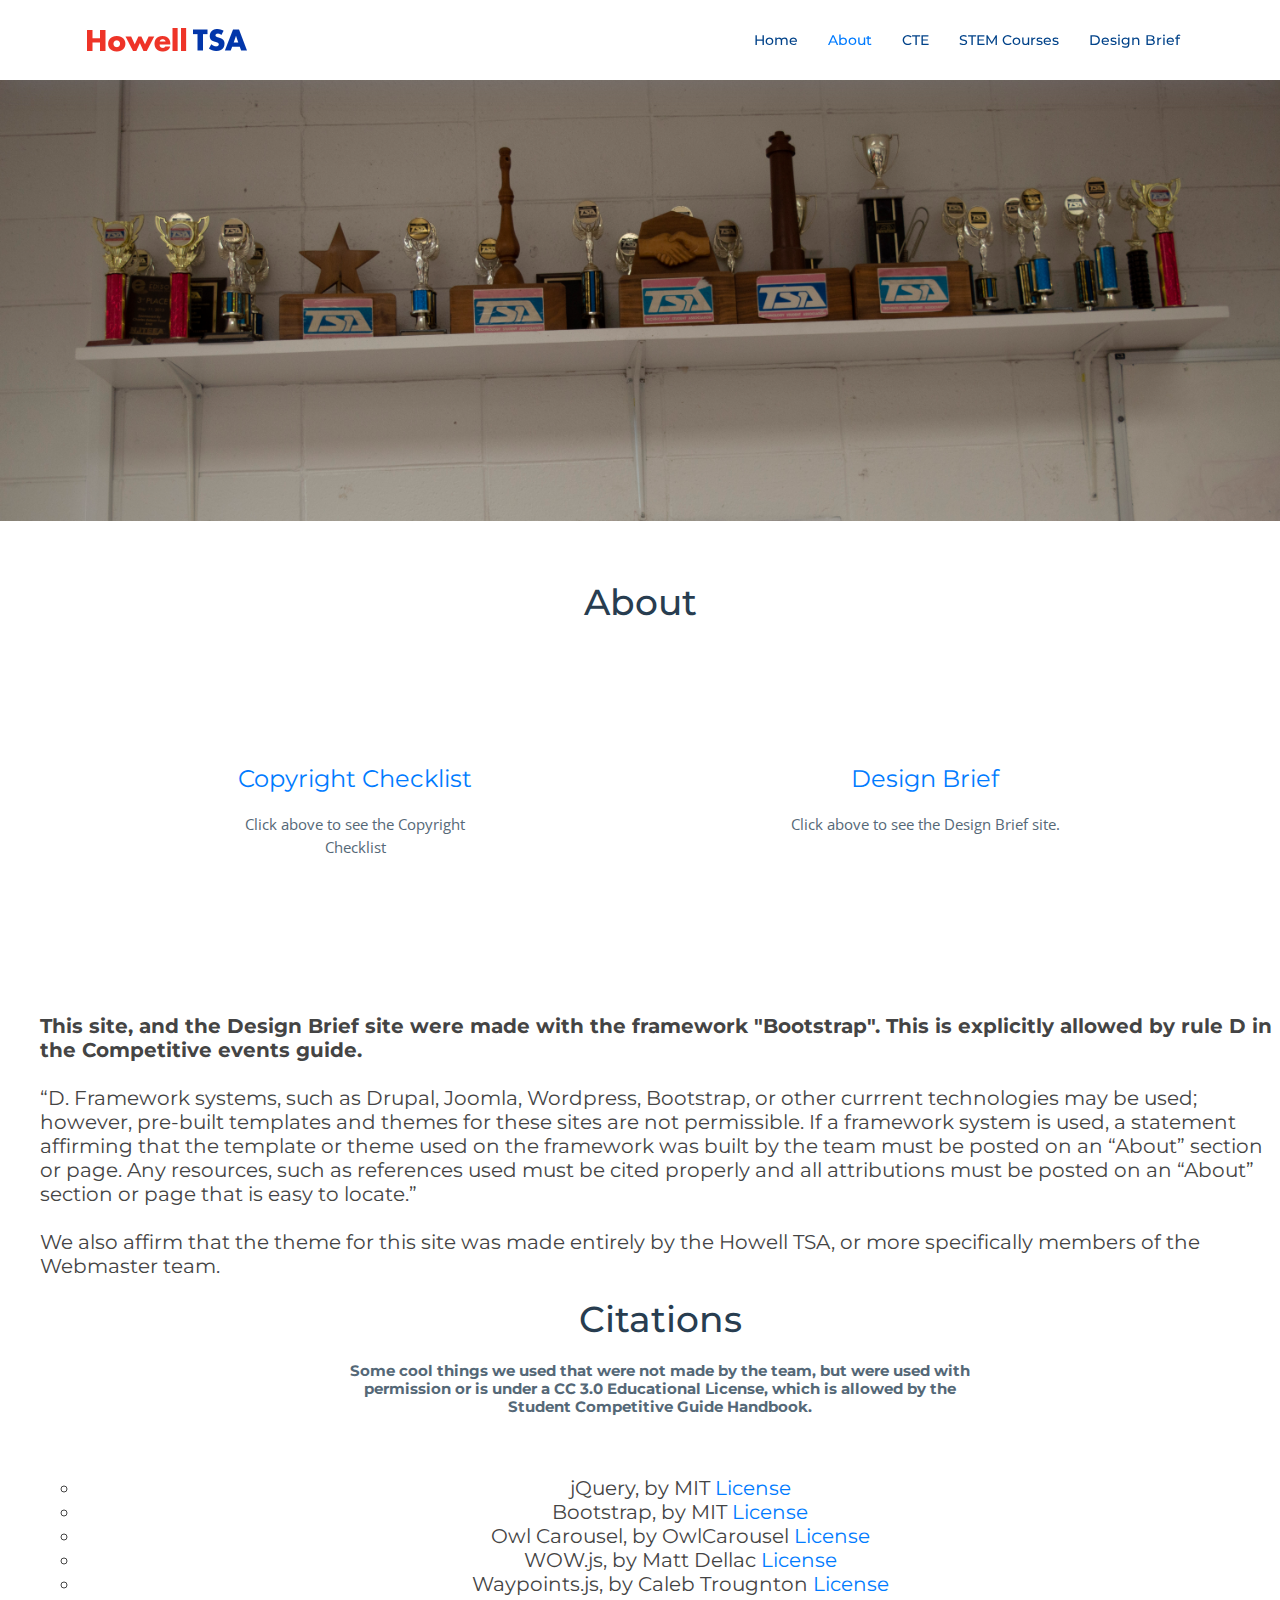
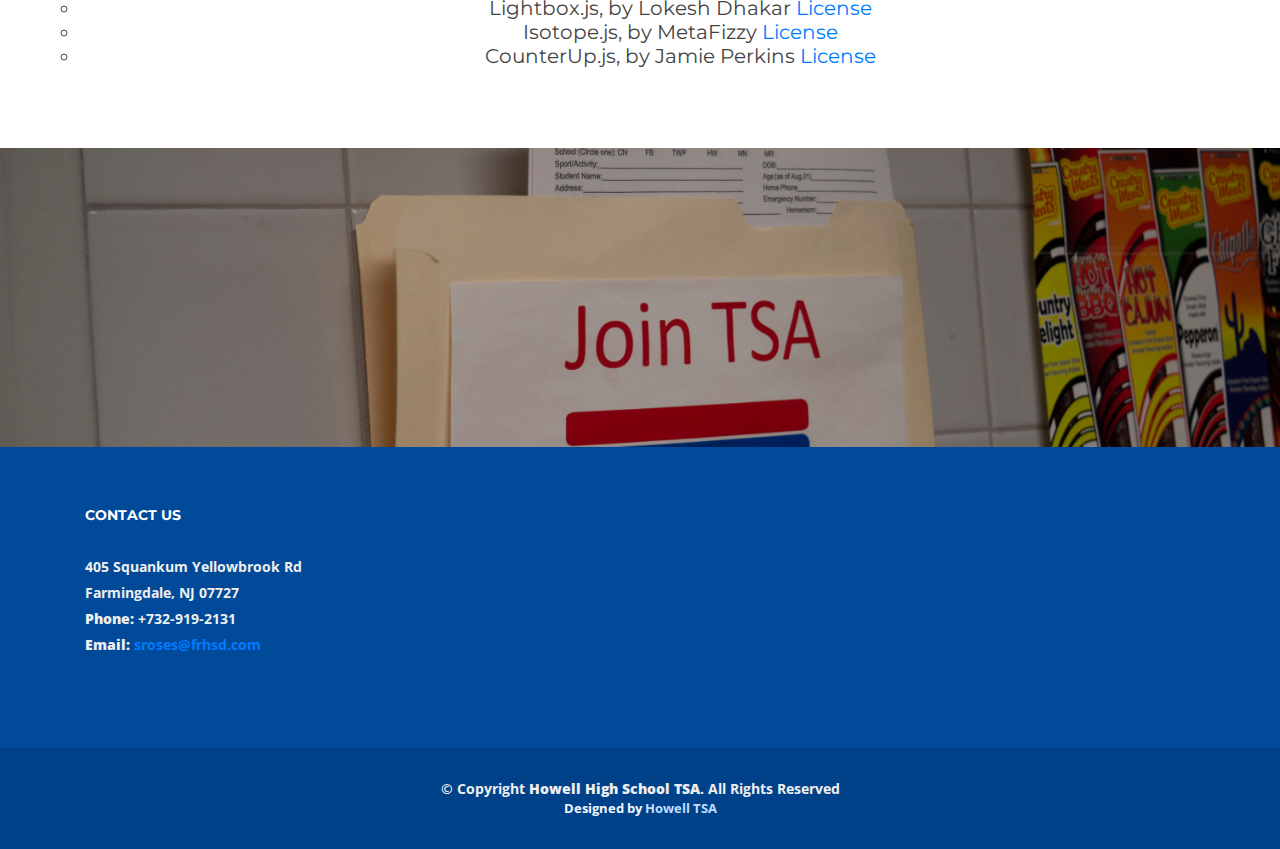
==== about.html @ c008f429 "first commit" ====
<!DOCTYPE html>
<html lang="en">
<head>
  <meta charset="utf-8">
  <title>About</title>
  <meta content="width=device-width, initial-scale=1.0" name="viewport">
  <meta content="" name="keywords">
  <meta content="" name="description">

  <!-- Favicons -->
  <link href="img/favicon.png" rel="icon">
  <link href="img/apple-touch-icon.png" rel="apple-touch-icon">

  <!-- Google Fonts -->
  <link href="https://fonts.googleapis.com/css?family=Open+Sans:300,300i,400,400i,700,700i|Montserrat:300,400,500,700" rel="stylesheet">

  <!-- Bootstrap CSS File -->
  <link href="lib/bootstrap/css/bootstrap.min.css" rel="stylesheet">

  <!-- Libraries CSS Files -->
  <link href="lib/font-awesome/css/font-awesome.min.css" rel="stylesheet">
  <link href="lib/animate/animate.min.css" rel="stylesheet">
  <link href="lib/ionicons/css/ionicons.min.css" rel="stylesheet">
  <link href="lib/owlcarousel/assets/owl.carousel.min.css" rel="stylesheet">
  <link href="lib/lightbox/css/lightbox.min.css" rel="stylesheet">

  <!-- Main Stylesheet File -->
  <link href="css/style.css" rel="stylesheet">

  <!-- =======================================================
    Theme Name: Howell High School TSA Theme
    Author: David W
    License: CC 3.0
  ======================================================= -->
</head>

<body>

  <!--==========================
  Header
  ============================-->
  <header id="header" class="fixed-top">
    <div class="container">

      <div class="logo float-left">
        <!-- Uncomment below if you prefer to use an image logo -->
        <!-- <h1 class="text-light"><a href="#header"><span>Howell HS TSA</span></a></h1> -->
        <a href="#intro" class="scrollto"><img src="img/logo.png" alt="" class="img-fluid"></a>
      </div>

      <nav class="main-nav float-right d-none d-lg-block">
        <ul>
          <li><a href="index.html">Home</a></li>
          <li class="active"><a href="about.html">About</a></li>
		  <li><a href="cte.html">CTE</a></li>
		  <li><a href="stem.html">STEM Courses</a></li>
          <li><a href="https://howelltsa.github.io/tsaband/">Design Brief</a></li>
        </ul>
      </nav><!-- .main-nav -->
      
    </div>
  </header><!-- #header -->

  <!--==========================
    Intro Section
  ============================-->
<br>
<br>
      <div class="intro-img">
        <img src="img/tsaawards.jpg" alt="" class="img-fluid">
      </div>

  <main id="main">

    <!--==========================
      About Us Section
    ============================-->
    <section id="about">
      <div class="container">

        <header class="section-header">
          <h3>About</h3>
		  <br>
		  <br>
		  <br>
		  <br>
		  <br>
<div class="well text-center">
   <div class="row">
        <div class="col-md-6">
		<header class="section-header">
          <center><h4><a href="https://goo.gl/T4bQJM">Copyright Checklist</a></h4></center>
          <p>Click above to see the Copyright Checklist</p>
		  
        </header>
			</div>
				<div class="col-md-6">
						<header class="section-header">
						<center><h4><a href="howelltsa.github.io/tsaband">Design Brief</a></h4></center>
					<p>Click above to see the Design Brief site.</p>
				</header>
			</div>
		</div>
    </div>
</div>
<br>
<br>
<br>
<br>
<div>
    <h5>
        <ul>
           <div> 
		<h5><b>This site, and the Design Brief site were made with the framework "Bootstrap". This is explicitly allowed by rule D in the Competitive events guide.</b>
		<br>
		<br>
		<q>D. Framework systems, such as Drupal, Joomla,
Wordpress, Bootstrap, or other currrent technologies
may be used; however, pre-built templates and
themes for these sites are not permissible. If a
framework system is used, a statement affirming
that the template or theme used on the framework
was built by the team must be posted on an “About”
section or page. Any resources, such as references
used must be cited properly and all attributions must
be posted on an “About” section or page that is easy
to locate.</q><br><br>
<b> <h5> We also affirm that the theme for this site was made entirely by the Howell TSA, or more specifically members of the Webmaster team.</h5>
		
<header class="section-header">
          <h3>Citations</h3>
          <p>Some cool things we used that were not made by the team, but were used with permission or is under a CC 3.0 Educational License, which is allowed by the Student Competitive Guide Handbook. </p>
        </header>
		<center>
		<div>
		<h5>
      <ul>
  <li>jQuery, by MIT <a href="https://opensource.org/licenses/MIT">License</a></li>
  <li>Bootstrap, by MIT <a href="https://opensource.org/licenses/MIT">License</a></li>
  <li>Owl Carousel, by OwlCarousel <a href="https://github.com/OwlCarousel2/OwlCarousel2/blob/develop/LICENSE">License</a></li>
  <li>WOW.js, by Matt Dellac <a href="https://github.com/matthieua/WOW#license">License</a></li>
  <li>Waypoints.js, by Caleb Trougnton <a href="https://github.com/imakewebthings/waypoints/blob/master/licenses.txt">License</a></li>
  <li>Lightbox.js, by Lokesh Dhakar <a href="https://github.com/lokesh/lightbox2/blob/dev/LICENSE">License</a></li>
  <li>Isotope.js, by MetaFizzy <a href="https://isotope.metafizzy.co/license.html">License</a></li>
  <li>CounterUp.js, by Jamie Perkins <a href="https://github.com/inorganik/countUp.js/blob/master/LICENSE.md">License</a></li>
  
</ul>
	  </h5>
      </div>
	 </div>
	 </center>
    </section><!-- #about -->
	
	      <div class="intro-img">
        <img src="img/jointsaslim.jpg" alt="" class="img-fluid">
      </div>

  <!--==========================
    Footer
  ============================-->
  <footer id="footer">
    <div class="footer-top">
      <div class="container">
        <div class="row">

          <div class="col-lg-3 col-md-6 footer-contact">
            <h4>Contact Us</h4>
            <p>
              405 Squankum Yellowbrook Rd<br>
              Farmingdale, NJ 07727<br>
              <strong>Phone:</strong> +732-919-2131<br>
              <strong>Email:</strong> <a href="mailto:sroses@frhsd.com">sroses@frhsd.com</a><br>
            </p>
			</div>
          </div>
        </div>
      </div>

    <div class="container">
      <div class="copyright">
        &copy; Copyright <strong>Howell High School TSA</strong>. All Rights Reserved
      </div>
      <div class="credits">
        <!--
    
        -->
        Designed by <a href="">Howell TSA</a>
      </div>
    </div>
  </footer><!-- #footer -->

  <a href="#" class="back-to-top"><i class="fa fa-chevron-up"></i></a>
  <!-- Uncomment below i you want to use a preloader -->
  <!-- <div id="preloader"></div> -->

  <!-- JavaScript Libraries -->
  <script src="lib/jquery/jquery.min.js"></script>
  <script src="lib/jquery/jquery-migrate.min.js"></script>
  <script src="lib/bootstrap/js/bootstrap.bundle.min.js"></script>
  <script src="lib/easing/easing.min.js"></script>
  <script src="lib/mobile-nav/mobile-nav.js"></script>
  <script src="lib/wow/wow.min.js"></script>
  <script src="lib/waypoints/waypoints.min.js"></script>
  <script src="lib/counterup/counterup.min.js"></script>
  <script src="lib/owlcarousel/owl.carousel.min.js"></script>
  <script src="lib/isotope/isotope.pkgd.min.js"></script>
  <script src="lib/lightbox/js/lightbox.min.js"></script>


  <!-- Template Main Javascript File -->
  <script src="js/main.js"></script>

</body>
</html>
---- css/style.css ----
/*
  Theme Name: Howell TSA Theme
  Author: David W
  License: CC 3.0
*/

/*--------------------------------------------------------------
# General
--------------------------------------------------------------*/

body {
  background: #fff;
  color: #444;
  font-family: "Open Sans", sans-serif;
}

a {
  color: #007bff;
  transition: 0.5s;
}

a:hover,
a:active,
a:focus {
  color: #0b6bd3;
  outline: none;
  text-decoration: none;
}

p {
  padding: 0;
  margin: 0 0 30px 0;
}

h1,
h2,
h3,
h4,
h5,
h6 {
  font-family: "Montserrat", sans-serif;
  font-weight: 400;
  margin: 0 0 20px 0;
  padding: 0;
}

/* Back to top button */

.back-to-top {
  position: fixed;
  display: none;
  background: #007bff;
  color: #fff;
  width: 44px;
  height: 44px;
  text-align: center;
  line-height: 1;
  font-size: 16px;
  border-radius: 50%;
  right: 15px;
  bottom: 15px;
  transition: background 0.5s;
  z-index: 11;
}

.back-to-top i {
  padding-top: 12px;
  color: #fff;
}

/* Prelaoder */

#preloader {
  position: fixed;
  top: 0;
  left: 0;
  right: 0;
  bottom: 0;
  z-index: 9999;
  overflow: hidden;
  background: #fff;
}

#preloader:before {
  content: "";
  position: fixed;
  top: calc(50% - 30px);
  left: calc(50% - 30px);
  border: 6px solid #f2f2f2;
  border-top: 6px solid #007bff;
  border-radius: 50%;
  width: 60px;
  height: 60px;
  -webkit-animation: animate-preloader 1s linear infinite;
  animation: animate-preloader 1s linear infinite;
}

@-webkit-keyframes animate-preloader {
  0% {
    -webkit-transform: rotate(0deg);
    transform: rotate(0deg);
  }

  100% {
    -webkit-transform: rotate(360deg);
    transform: rotate(360deg);
  }
}

@keyframes animate-preloader {
  0% {
    -webkit-transform: rotate(0deg);
    transform: rotate(0deg);
  }

  100% {
    -webkit-transform: rotate(360deg);
    transform: rotate(360deg);
  }
}

/*--------------------------------------------------------------
# Header
--------------------------------------------------------------*/

#header {
  height: 80px;
  transition: all 0.5s;
  z-index: 997;
  transition: all 0.5s;
  padding: 20px 0;
  background: #fff;
  box-shadow: 0px 0px 30px rgba(127, 137, 161, 0.3);
}

#header.header-scrolled,
#header.header-pages {
  height: 60px;
  padding: 10px 0;
}

#header .logo h1 {
  font-size: 36px;
  margin: 0;
  padding: 0;
  line-height: 1;
  font-weight: 400;
  letter-spacing: 3px;
  text-transform: uppercase;
}

#header .logo h1 a,
#header .logo h1 a:hover {
  color: #00366f;
  text-decoration: none;
}

#header .logo img {
  padding: 0;
  margin: 7px 0;
  max-height: 26px;
}

.main-pages {
  margin-top: 60px;
}

/*--------------------------------------------------------------
# Intro Section
--------------------------------------------------------------*/

#intro {
  width: 100%;
  position: relative;
  background: url("../img/intro-bg.png") center bottom no-repeat;
  background-size: cover;
  padding: 200px 0 120px 0;
}

#intro .intro-img {
  width: 50%;
  float: right;
}

#intro .intro-info {
  width: 50%;
  float: left;
}

#intro .intro-info h2 {
  color: #fff;
  margin-bottom: 40px;
  font-size: 48px;
  font-weight: 700;
}

#intro .intro-info h2 span {
  color: #74b5fc;
  text-decoration: underline;
}

#intro .intro-info .btn-get-started,
#intro .intro-info .btn-services {
  font-family: "Montserrat", sans-serif;
  font-size: 14px;
  font-weight: 600;
  letter-spacing: 1px;
  display: inline-block;
  padding: 10px 32px;
  border-radius: 50px;
  transition: 0.5s;
  margin: 0 20px 20px 0;
  color: #fff;
}

#intro .intro-info .btn-get-started {
  background: #007bff;
  border: 2px solid #007bff;
  color: #fff;
}

#intro .intro-info .btn-get-started:hover {
  background: none;
  border-color: #fff;
  color: #fff;
}

#intro .intro-info .btn-services {
  border: 2px solid #fff;
}

#intro .intro-info .btn-services:hover {
  background: #007bff;
  border-color: #007bff;
  color: #fff;
}

/*--------------------------------------------------------------
# Navigation Menu
--------------------------------------------------------------*/

/* Desktop Navigation */

.main-nav {
  /* Drop Down */
  /* Deep Drop Down */
}

.main-nav,
.main-nav * {
  margin: 0;
  padding: 0;
  list-style: none;
}

.main-nav > ul > li {
  position: relative;
  white-space: nowrap;
  float: left;
}

.main-nav a {
  display: block;
  position: relative;
  color: #004289;
  padding: 10px 15px;
  transition: 0.3s;
  font-size: 14px;
  font-family: "Montserrat", sans-serif;
  font-weight: 500;
}

.main-nav a:hover,
.main-nav .active > a,
.main-nav li:hover > a {
  color: #007bff;
  text-decoration: none;
}

.main-nav .drop-down ul {
  display: block;
  position: absolute;
  left: 0;
  top: calc(100% + 30px);
  z-index: 99;
  opacity: 0;
  visibility: hidden;
  padding: 10px 0;
  background: #fff;
  box-shadow: 0px 0px 30px rgba(127, 137, 161, 0.25);
  transition: ease all 0.3s;
}

.main-nav .drop-down:hover > ul {
  opacity: 1;
  top: 100%;
  visibility: visible;
}

.main-nav .drop-down li {
  min-width: 180px;
  position: relative;
}

.main-nav .drop-down ul a {
  padding: 10px 20px;
  font-size: 13px;
  color: #004289;
}

.main-nav .drop-down ul a:hover,
.main-nav .drop-down ul .active > a,
.main-nav .drop-down ul li:hover > a {
  color: #007bff;
}

.main-nav .drop-down > a:after {
  content: "\f107";
  font-family: FontAwesome;
  padding-left: 10px;
}

.main-nav .drop-down .drop-down ul {
  top: 0;
  left: calc(100% - 30px);
}

.main-nav .drop-down .drop-down:hover > ul {
  opacity: 1;
  top: 0;
  left: 100%;
}

.main-nav .drop-down .drop-down > a {
  padding-right: 35px;
}

.main-nav .drop-down .drop-down > a:after {
  content: "\f105";
  position: absolute;
  right: 15px;
}

/* Mobile Navigation */

.mobile-nav {
  position: fixed;
  top: 0;
  bottom: 0;
  z-index: 9999;
  overflow-y: auto;
  left: -260px;
  width: 260px;
  padding-top: 18px;
  background: rgba(19, 39, 57, 0.8);
  transition: 0.4s;
}

.mobile-nav * {
  margin: 0;
  padding: 0;
  list-style: none;
}

.mobile-nav a {
  display: block;
  position: relative;
  color: #fff;
  padding: 10px 20px;
  font-weight: 500;
}

.mobile-nav a:hover,
.mobile-nav .active > a,
.mobile-nav li:hover > a {
  color: #74b5fc;
  text-decoration: none;
}

.mobile-nav .drop-down > a:after {
  content: "\f078";
  font-family: FontAwesome;
  padding-left: 10px;
  position: absolute;
  right: 15px;
}

.mobile-nav .active.drop-down > a:after {
  content: "\f077";
}

.mobile-nav .drop-down > a {
  padding-right: 35px;
}

.mobile-nav .drop-down ul {
  display: none;
  overflow: hidden;
}

.mobile-nav .drop-down li {
  padding-left: 20px;
}

.mobile-nav-toggle {
  position: fixed;
  right: 0;
  top: 0;
  z-index: 9998;
  border: 0;
  background: none;
  font-size: 24px;
  transition: all 0.4s;
  outline: none !important;
  line-height: 1;
  cursor: pointer;
  text-align: right;
}

.mobile-nav-toggle i {
  margin: 18px 18px 0 0;
  color: #004289;
}

.mobile-nav-overly {
  width: 100%;
  height: 100%;
  z-index: 9997;
  top: 0;
  left: 0;
  position: fixed;
  background: rgba(19, 39, 57, 0.8);
  overflow: hidden;
  display: none;
}

.mobile-nav-active {
  overflow: hidden;
}

.mobile-nav-active .mobile-nav {
  left: 0;
}

.mobile-nav-active .mobile-nav-toggle i {
  color: #fff;
}

/*--------------------------------------------------------------
# Sections
--------------------------------------------------------------*/

/* Sections Header
--------------------------------*/

.section-header h3 {
  font-size: 36px;
  color: #283d50;
  text-align: center;
  font-weight: 500;
  position: relative;
}

.section-header p {
  text-align: center;
  margin: auto;
  font-size: 15px;
  padding-bottom: 60px;
  color: #556877;
  width: 50%;
}

/* Section with background
--------------------------------*/

.section-bg {
  background: #ecf5ff;
}

/* About Us Section
--------------------------------*/

#about {
  background: #fff;
  padding: 60px 0;
}

#about .about-container .background {
  margin: 20px 0;
}

#about .about-container .content {
  background: #fff;
}

#about .about-container .title {
  color: #333;
  font-weight: 700;
  font-size: 32px;
}

#about .about-container p {
  line-height: 26px;
}

#about .about-container p:last-child {
  margin-bottom: 0;
}

#about .about-container .icon-box {
  background: #fff;
  background-size: cover;
  padding: 0 0 30px 0;
}

#about .about-container .icon-box .icon {
  float: left;
  background: #fff;
  width: 64px;
  height: 64px;
  display: -webkit-box;
  display: -webkit-flex;
  display: -ms-flexbox;
  display: flex;
  -webkit-box-pack: center;
  -webkit-justify-content: center;
  -ms-flex-pack: center;
  justify-content: center;
  -webkit-box-align: center;
  -webkit-align-items: center;
  -ms-flex-align: center;
  align-items: center;
  -webkit-box-orient: vertical;
  -webkit-box-direction: normal;
  -webkit-flex-direction: column;
  -ms-flex-direction: column;
  flex-direction: column;
  text-align: center;
  border-radius: 50%;
  border: 2px solid #007bff;
  transition: all 0.3s ease-in-out;
}

#about .about-container .icon-box .icon i {
  color: #007bff;
  font-size: 24px;
}

#about .about-container .icon-box:hover .icon {
  background: #007bff;
}

#about .about-container .icon-box:hover .icon i {
  color: #fff;
}

#about .about-container .icon-box .title {
  margin-left: 80px;
  font-weight: 600;
  margin-bottom: 5px;
  font-size: 18px;
}

#about .about-container .icon-box .title a {
  color: #283d50;
}

#about .about-container .icon-box .description {
  margin-left: 80px;
  line-height: 24px;
  font-size: 14px;
}

#about .about-extra {
  padding-top: 60px;
}

#about .about-extra h4 {
  font-weight: 600;
  font-size: 24px;
}

/* Services Section
--------------------------------*/

#services {
  padding: 60px 0 40px 0;
  box-shadow: inset 0px 0px 12px 0px rgba(0, 0, 0, 0.1);
}

#services .box {
  padding: 30px;
  position: relative;
  overflow: hidden;
  border-radius: 10px;
  margin: 0 10px 40px 10px;
  background: #fff;
  box-shadow: 0 10px 29px 0 rgba(68, 88, 144, 0.1);
  transition: all 0.3s ease-in-out;
}

#services .box:hover {
  -webkit-transform: translateY(-5px);
  transform: translateY(-5px);
}

#services .icon {
  position: absolute;
  left: -10px;
  top: calc(50% - 32px);
}

#services .icon i {
  font-size: 64px;
  line-height: 1;
  transition: 0.5s;
}

#services .title {
  margin-left: 40px;
  font-weight: 700;
  margin-bottom: 15px;
  font-size: 18px;
}

#services .title a {
  color: #111;
}

#services .box:hover .title a {
  color: #007bff;
}

#services .description {
  font-size: 14px;
  margin-left: 40px;
  line-height: 24px;
  margin-bottom: 0;
}

#why-us {
  padding: 60px 0;
  background: #004a99;
}

#why-us .section-header h3,
#why-us .section-header p {
  color: #fff;
}

#why-us .card {
  background: #00458f;
  border-color: #00458f;
  border-radius: 10px;
  margin: 0 15px;
  padding: 15px 0;
  text-align: center;
  color: #fff;
  transition: 0.3s ease-in-out;
  height: 100%;
}

#why-us .card:hover {
  background: #003b7a;
  border-color: #003b7a;
}

#why-us .card i {
  font-size: 48px;
  padding-top: 15px;
  color: #bfddfe;
}

#why-us .card h5 {
  font-size: 22px;
  font-weight: 600;
}

#why-us .card p {
  font-size: 15px;
  color: #d8eafe;
}

#why-us .card .readmore {
  color: #fff;
  font-weight: 600;
  display: inline-block;
  transition: 0.3s ease-in-out;
  border-bottom: #00458f solid 2px;
}

#why-us .card .readmore:hover {
  border-bottom: #fff solid 2px;
}

#why-us .counters {
  padding-top: 40px;
}

#why-us .counters span {
  font-family: "Montserrat", sans-serif;
  font-weight: bold;
  font-size: 48px;
  display: block;
  color: #fff;
}

#why-us .counters p {
  padding: 0;
  margin: 0 0 20px 0;
  font-family: "Montserrat", sans-serif;
  font-size: 14px;
  color: #cce5ff;
}

/* Portfolio Section
--------------------------------*/

#portfolio {
  padding: 60px 0;
  box-shadow: 0px 0px 12px 0px rgba(0, 0, 0, 0.1);
}

#portfolio #portfolio-flters {
  padding: 0;
  margin: 5px 0 35px 0;
  list-style: none;
  text-align: center;
}

#portfolio #portfolio-flters li {
  cursor: pointer;
  margin: 15px 15px 15px 0;
  display: inline-block;
  padding: 6px 20px;
  font-size: 12px;
  line-height: 20px;
  color: #007bff;
  border-radius: 50px;
  text-transform: uppercase;
  background: #ecf5ff;
  margin-bottom: 5px;
  transition: all 0.3s ease-in-out;
}

#portfolio #portfolio-flters li:hover,
#portfolio #portfolio-flters li.filter-active {
  background: #007bff;
  color: #fff;
}

#portfolio #portfolio-flters li:last-child {
  margin-right: 0;
}

#portfolio .portfolio-item {
  position: relative;
  overflow: hidden;
  margin-bottom: 30px;
}

#portfolio .portfolio-item .portfolio-wrap {
  overflow: hidden;
  position: relative;
  border-radius: 6px;
  margin: 0;
}

#portfolio .portfolio-item .portfolio-wrap:hover img {
  opacity: 0.4;
  transition: 0.3s;
}

#portfolio .portfolio-item .portfolio-wrap .portfolio-info {
  position: absolute;
  top: 0;
  right: 0;
  bottom: 0;
  left: 0;
  display: -webkit-box;
  display: -webkit-flex;
  display: -ms-flexbox;
  display: flex;
  -webkit-box-pack: center;
  -webkit-justify-content: center;
  -ms-flex-pack: center;
  justify-content: center;
  -webkit-box-align: center;
  -webkit-align-items: center;
  -ms-flex-align: center;
  align-items: center;
  -webkit-box-orient: vertical;
  -webkit-box-direction: normal;
  -webkit-flex-direction: column;
  -ms-flex-direction: column;
  flex-direction: column;
  text-align: center;
  opacity: 0;
  transition: 0.2s linear;
}

#portfolio .portfolio-item .portfolio-wrap .portfolio-info h4 {
  font-size: 22px;
  line-height: 1px;
  font-weight: 700;
  margin-bottom: 14px;
  padding-bottom: 0;
}

#portfolio .portfolio-item .portfolio-wrap .portfolio-info h4 a {
  color: #fff;
}

#portfolio .portfolio-item .portfolio-wrap .portfolio-info h4 a:hover {
  color: #007bff;
}

#portfolio .portfolio-item .portfolio-wrap .portfolio-info p {
  padding: 0;
  margin: 0;
  color: #e2effe;
  font-weight: 500;
  font-size: 14px;
  text-transform: uppercase;
}

#portfolio .portfolio-item .portfolio-wrap .portfolio-info .link-preview,
#portfolio .portfolio-item .portfolio-wrap .portfolio-info .link-details {
  display: inline-block;
  line-height: 1;
  text-align: center;
  width: 36px;
  height: 36px;
  background: #007bff;
  border-radius: 50%;
  margin: 10px 4px 0 4px;
}

#portfolio .portfolio-item .portfolio-wrap .portfolio-info .link-preview i,
#portfolio .portfolio-item .portfolio-wrap .portfolio-info .link-details i {
  padding-top: 6px;
  font-size: 22px;
  color: #fff;
}

#portfolio .portfolio-item .portfolio-wrap .portfolio-info .link-preview:hover,
#portfolio .portfolio-item .portfolio-wrap .portfolio-info .link-details:hover {
  background: #3395ff;
}

#portfolio .portfolio-item .portfolio-wrap .portfolio-info .link-preview:hover i,
#portfolio .portfolio-item .portfolio-wrap .portfolio-info .link-details:hover i {
  color: #fff;
}

#portfolio .portfolio-item .portfolio-wrap:hover {
  background: #003166;
}

#portfolio .portfolio-item .portfolio-wrap:hover .portfolio-info {
  opacity: 1;
}

/* Testimonials Section
--------------------------------*/

#testimonials {
  padding: 60px 0;
  box-shadow: inset 0px 0px 12px 0px rgba(0, 0, 0, 0.1);
}

#testimonials .section-header {
  margin-bottom: 40px;
}

#testimonials .testimonial-item .testimonial-img {
  width: 120px;
  border-radius: 50%;
  border: 4px solid #fff;
  float: left;
}

#testimonials .testimonial-item h3 {
  font-size: 20px;
  font-weight: bold;
  margin: 10px 0 5px 0;
  color: #111;
  margin-left: 140px;
}

#testimonials .testimonial-item h4 {
  font-size: 14px;
  color: #999;
  margin: 0 0 15px 0;
  margin-left: 140px;
}

#testimonials .testimonial-item p {
  font-style: italic;
  margin: 0 0 15px 140px;
}

#testimonials .owl-nav,
#testimonials .owl-dots {
  margin-top: 5px;
  text-align: center;
}

#testimonials .owl-dot {
  display: inline-block;
  margin: 0 5px;
  width: 12px;
  height: 12px;
  border-radius: 50%;
  background-color: #ddd;
}

#testimonials .owl-dot.active {
  background-color: #007bff;
}

/* Team Section
--------------------------------*/

#team {
  background: #fff;
  padding: 60px 0;
  box-shadow: 0px 0px 12px 0px rgba(0, 0, 0, 0.1);
}

#team .member {
  text-align: center;
  margin-bottom: 20px;
  position: relative;
  border-radius: 50%;
  overflow: hidden;
}

#team .member .member-info {
  opacity: 0;
  display: -webkit-box;
  display: -webkit-flex;
  display: -ms-flexbox;
  display: flex;
  -webkit-box-pack: center;
  -webkit-justify-content: center;
  -ms-flex-pack: center;
  justify-content: center;
  -webkit-box-align: center;
  -webkit-align-items: center;
  -ms-flex-align: center;
  align-items: center;
  position: absolute;
  bottom: 0;
  top: 0;
  left: 0;
  right: 0;
  transition: 0.2s;
}

#team .member .member-info-content {
  margin-top: 50px;
  transition: margin 0.2s;
}

#team .member:hover .member-info {
  background: rgba(0, 62, 128, 0.7);
  opacity: 1;
  transition: 0.4s;
}

#team .member:hover .member-info-content {
  margin-top: 0;
  transition: margin 0.4s;
}

#team .member h4 {
  font-weight: 700;
  margin-bottom: 2px;
  font-size: 18px;
  color: #fff;
}

#team .member span {
  font-style: italic;
  display: block;
  font-size: 13px;
  color: #fff;
}

#team .member .social {
  margin-top: 15px;
}

#team .member .social a {
  transition: none;
  color: #fff;
}

#team .member .social a:hover {
  color: #007bff;
}

#team .member .social i {
  font-size: 18px;
  margin: 0 2px;
}

/* Clients Section
--------------------------------*/

#clients {
  padding: 60px 0;
  box-shadow: inset 0px 0px 12px 0px rgba(0, 0, 0, 0.1);
}

#clients .clients-wrap {
  border-top: 1px solid #d6eaff;
  border-left: 1px solid #d6eaff;
  margin-bottom: 30px;
}

#clients .client-logo {
  padding: 64px;
  display: -webkit-box;
  display: -webkit-flex;
  display: -ms-flexbox;
  display: flex;
  -webkit-box-pack: center;
  -webkit-justify-content: center;
  -ms-flex-pack: center;
  justify-content: center;
  -webkit-box-align: center;
  -webkit-align-items: center;
  -ms-flex-align: center;
  align-items: center;
  border-right: 1px solid #d6eaff;
  border-bottom: 1px solid #d6eaff;
  overflow: hidden;
  background: #fff;
  height: 160px;
}

#clients .client-logo:hover img {
  -webkit-transform: scale(1.2);
  transform: scale(1.2);
}

#clients img {
  transition: all 0.4s ease-in-out;
}

/* Contact Section
--------------------------------*/

#contact {
  box-shadow: 0px 0px 12px 0px rgba(0, 0, 0, 0.1);
  padding: 60px 0;
  overflow: hidden;
}

#contact .section-header {
  padding-bottom: 30px;
}

#contact .contact-about h3 {
  font-size: 36px;
  margin: 0 0 10px 0;
  padding: 0;
  line-height: 1;
  font-family: "Montserrat", sans-serif;
  font-weight: 300;
  letter-spacing: 3px;
  text-transform: uppercase;
  color: #007bff;
}

#contact .contact-about p {
  font-size: 14px;
  line-height: 24px;
  font-family: "Montserrat", sans-serif;
  color: #888;
}

#contact .social-links {
  padding-bottom: 20px;
}

#contact .social-links a {
  font-size: 18px;
  display: inline-block;
  background: #fff;
  color: #007bff;
  line-height: 1;
  padding: 8px 0;
  margin-right: 4px;
  border-radius: 50%;
  text-align: center;
  width: 36px;
  height: 36px;
  transition: 0.3s;
  border: 1px solid #007bff;
}

#contact .social-links a:hover {
  background: #007bff;
  color: #fff;
}

#contact .info {
  color: #283d50;
}

#contact .info i {
  font-size: 32px;
  color: #007bff;
  float: left;
  line-height: 1;
}

#contact .info p {
  padding: 0 0 10px 36px;
  line-height: 28px;
  font-size: 14px;
}

#contact .form #sendmessage {
  color: #007bff;
  border: 1px solid #007bff;
  display: none;
  text-align: center;
  padding: 15px;
  font-weight: 600;
  margin-bottom: 15px;
}

#contact .form #errormessage {
  color: red;
  display: none;
  border: 1px solid red;
  text-align: center;
  padding: 15px;
  font-weight: 600;
  margin-bottom: 15px;
}

#contact .form #sendmessage.show,
#contact .form #errormessage.show,
#contact .form .show {
  display: block;
}

#contact .form .validation {
  color: red;
  display: none;
  margin: 0 0 20px;
  font-weight: 400;
  font-size: 13px;
}

#contact .form input,
#contact .form textarea {
  border-radius: 0;
  box-shadow: none;
  font-size: 14px;
}

#contact .form button[type="submit"] {
  background: #007bff;
  border: 0;
  border-radius: 20px;
  padding: 8px 30px;
  color: #fff;
  transition: 0.3s;
}

#contact .form button[type="submit"]:hover {
  background: #0067d5;
  cursor: pointer;
}

/*--------------------------------------------------------------
# Footer
--------------------------------------------------------------*/

#footer {
  background: #00428a;
  padding: 0 0 30px 0;
  color: #eee;
  font-size: 14px;
}

#footer .footer-top {
  background: #004a99;
  padding: 60px 0 30px 0;
}

#footer .footer-top .footer-info {
  margin-bottom: 30px;
}

#footer .footer-top .footer-info h3 {
  font-size: 34px;
  margin: 0 0 20px 0;
  padding: 2px 0 2px 0;
  line-height: 1;
  font-family: "Montserrat", sans-serif;
  color: #fff;
  font-weight: 400;
  letter-spacing: 3px;
  text-transform: uppercase;
}

#footer .footer-top .footer-info p {
  font-size: 13px;
  line-height: 24px;
  margin-bottom: 0;
  font-family: "Montserrat", sans-serif;
  color: #ecf5ff;
}

#footer .footer-top .social-links a {
  font-size: 18px;
  display: inline-block;
  background: #007bff;
  color: #fff;
  line-height: 1;
  padding: 8px 0;
  margin-right: 4px;
  border-radius: 50%;
  text-align: center;
  width: 36px;
  height: 36px;
  transition: 0.3s;
}

#footer .footer-top .social-links a:hover {
  background: #0067d5;
  color: #fff;
}

#footer .footer-top h4 {
  font-size: 14px;
  font-weight: bold;
  color: #fff;
  text-transform: uppercase;
  position: relative;
  padding-bottom: 10px;
}

#footer .footer-top .footer-links {
  margin-bottom: 400px;
}

#footer .footer-top .footer-links ul {
  list-style: none;
  padding: 0;
  margin: 0;
}

#footer .footer-top .footer-links ul li {
  padding: 8px 0;
}

#footer .footer-top .footer-links ul li:first-child {
  padding-top: 0;
}

#footer .footer-top .footer-links ul a {
  color: #ecf5ff;
}

#footer .footer-top .footer-links ul a:hover {
  color: #74b5fc;
}

#footer .footer-top .footer-contact {
  margin-bottom: 30px;
}

#footer .footer-top .footer-contact p {
  line-height: 26px;
}

#footer .footer-top .footer-newsletter {
  margin-bottom: 30px;
}

#footer .footer-top .footer-newsletter input[type="email"] {
  border: 0;
  padding: 6px 8px;
  width: 65%;
}

#footer .footer-top .footer-newsletter input[type="submit"] {
  background: #007bff;
  border: 0;
  width: 35%;
  padding: 6px 0;
  text-align: center;
  color: #fff;
  transition: 0.3s;
  cursor: pointer;
}

#footer .footer-top .footer-newsletter input[type="submit"]:hover {
  background: #0062cc;
}

#footer .copyright {
  text-align: center;
  padding-top: 30px;
}

#footer .credits {
  text-align: center;
  font-size: 13px;
  color: #f1f7ff;
}

#footer .credits a {
  color: #bfddfe;
}

#footer .credits a:hover {
  color: #f1f7ff;
}

/*--------------------------------------------------------------
# Responsive Media Queries
--------------------------------------------------------------*/

@media (min-width: 992px) {
  #testimonials .testimonial-item p {
    width: 80%;
  }
}

@media (max-width: 991px) {
  #header {
    height: 60px;
    padding: 10px 0;
  }

  #header .logo h1 {
    font-size: 28px;
    padding: 8px 0;
  }

  #intro {
    padding: 140px 0 60px 0;
  }

  #intro .intro-img {
    width: 80%;
    float: none;
    margin: 0 auto 25px auto;
  }

  #intro .intro-info {
    width: 80%;
    float: none;
    margin: auto;
    text-align: center;
  }

  #why-us .card {
    margin: 0;
  }
}

@media (max-width: 768px) {
  .back-to-top {
    bottom: 15px;
  }
}

@media (max-width: 767px) {
  #intro .intro-info {
    width: 100%;
  }

  #intro .intro-info h2 {
    font-size: 34px;
    margin-bottom: 30px;
  }

  .section-header p {
    width: 100%;
  }

  #testimonials .testimonial-item {
    text-align: center;
  }

  #testimonials .testimonial-item .testimonial-img {
    float: none;
    margin: auto;
  }

  #testimonials .testimonial-item h3,
  #testimonials .testimonial-item h4,
  #testimonials .testimonial-item p {
    margin-left: 0;
  }
}

@media (max-width: 574px) {
  #intro {
    padding: 100px 0 20px 0;
  }
}
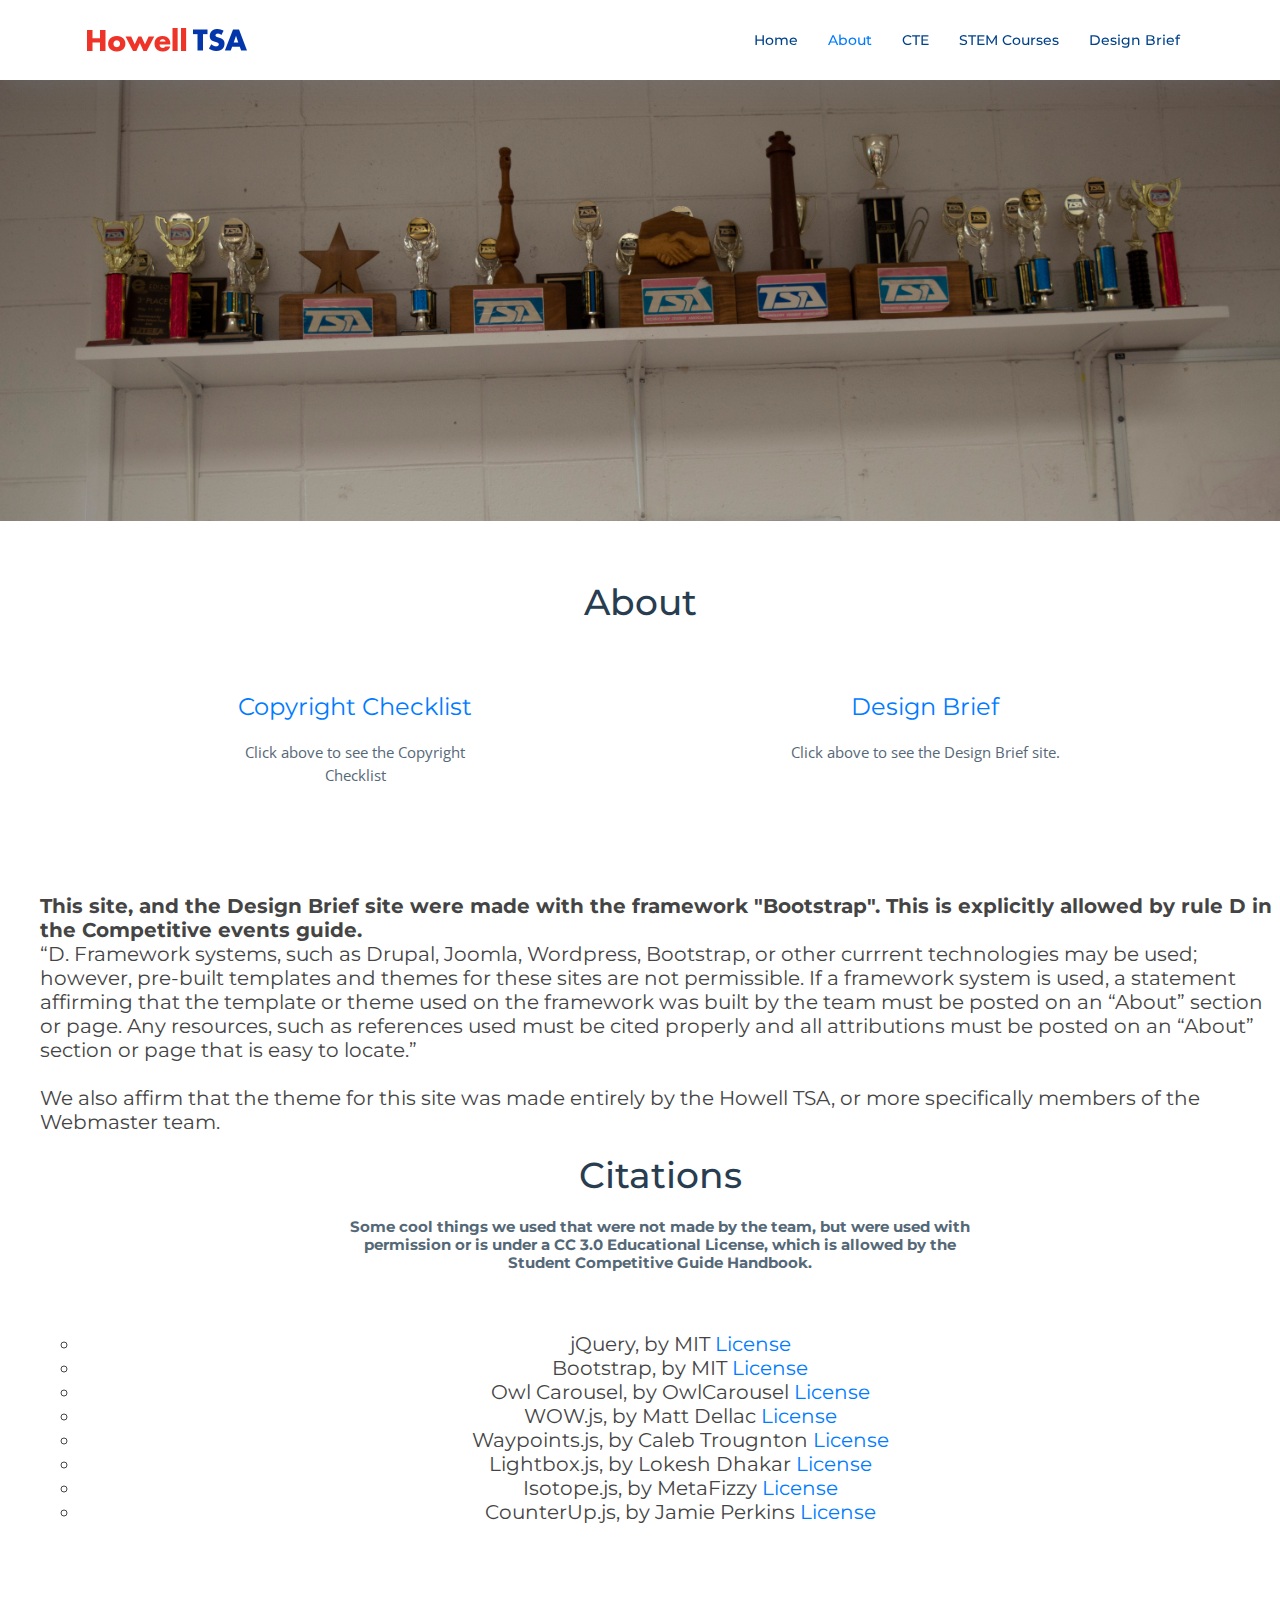
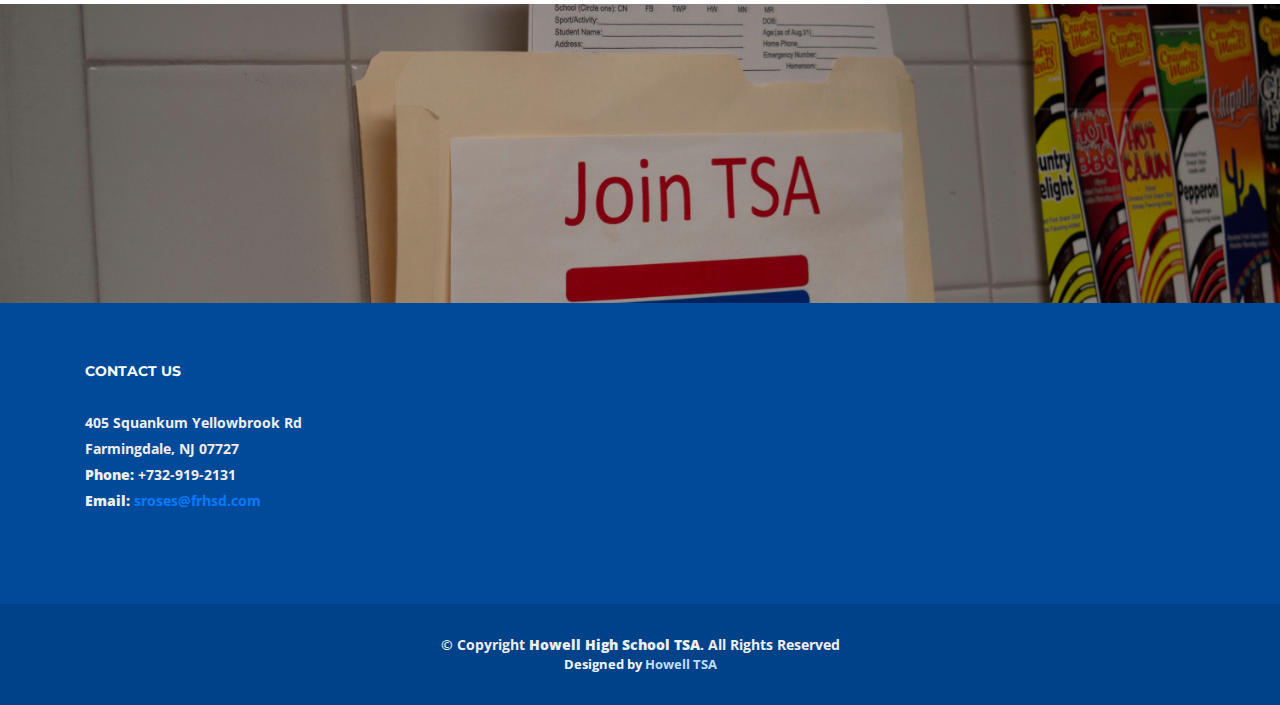
==== commit e24de3e4: "Merge branch 'master' of https://github.com/howelltsa/home" ====
--- a/about.html
+++ b/about.html
@@ -82,9 +82,6 @@
           <h3>About</h3>
 		  <br>
 		  <br>
-		  <br>
-		  <br>
-		  <br>
 <div class="well text-center">
    <div class="row">
         <div class="col-md-6">
@@ -93,26 +90,24 @@
           <p>Click above to see the Copyright Checklist</p>
 		  
         </header>
-			</div>
-				<div class="col-md-6">
-						<header class="section-header">
-						<center><h4><a href="howelltsa.github.io/tsaband">Design Brief</a></h4></center>
-					<p>Click above to see the Design Brief site.</p>
-				</header>
-			</div>
 		</div>
+			<div class="col-md-6">
+				<header class="section-header">
+					<center><h4><a href="howelltsa.github.io/tsaband">Design Brief</a></h4></center>
+				<p>Click above to see the Design Brief site.</p>
+			</header>
+		</div>
+	</div>
     </div>
 </div>
 <br>
 <br>
-<br>
-<br>
+
 <div>
     <h5>
         <ul>
            <div> 
 		<h5><b>This site, and the Design Brief site were made with the framework "Bootstrap". This is explicitly allowed by rule D in the Competitive events guide.</b>
-		<br>
 		<br>
 		<q>D. Framework systems, such as Drupal, Joomla,
 Wordpress, Bootstrap, or other currrent technologies
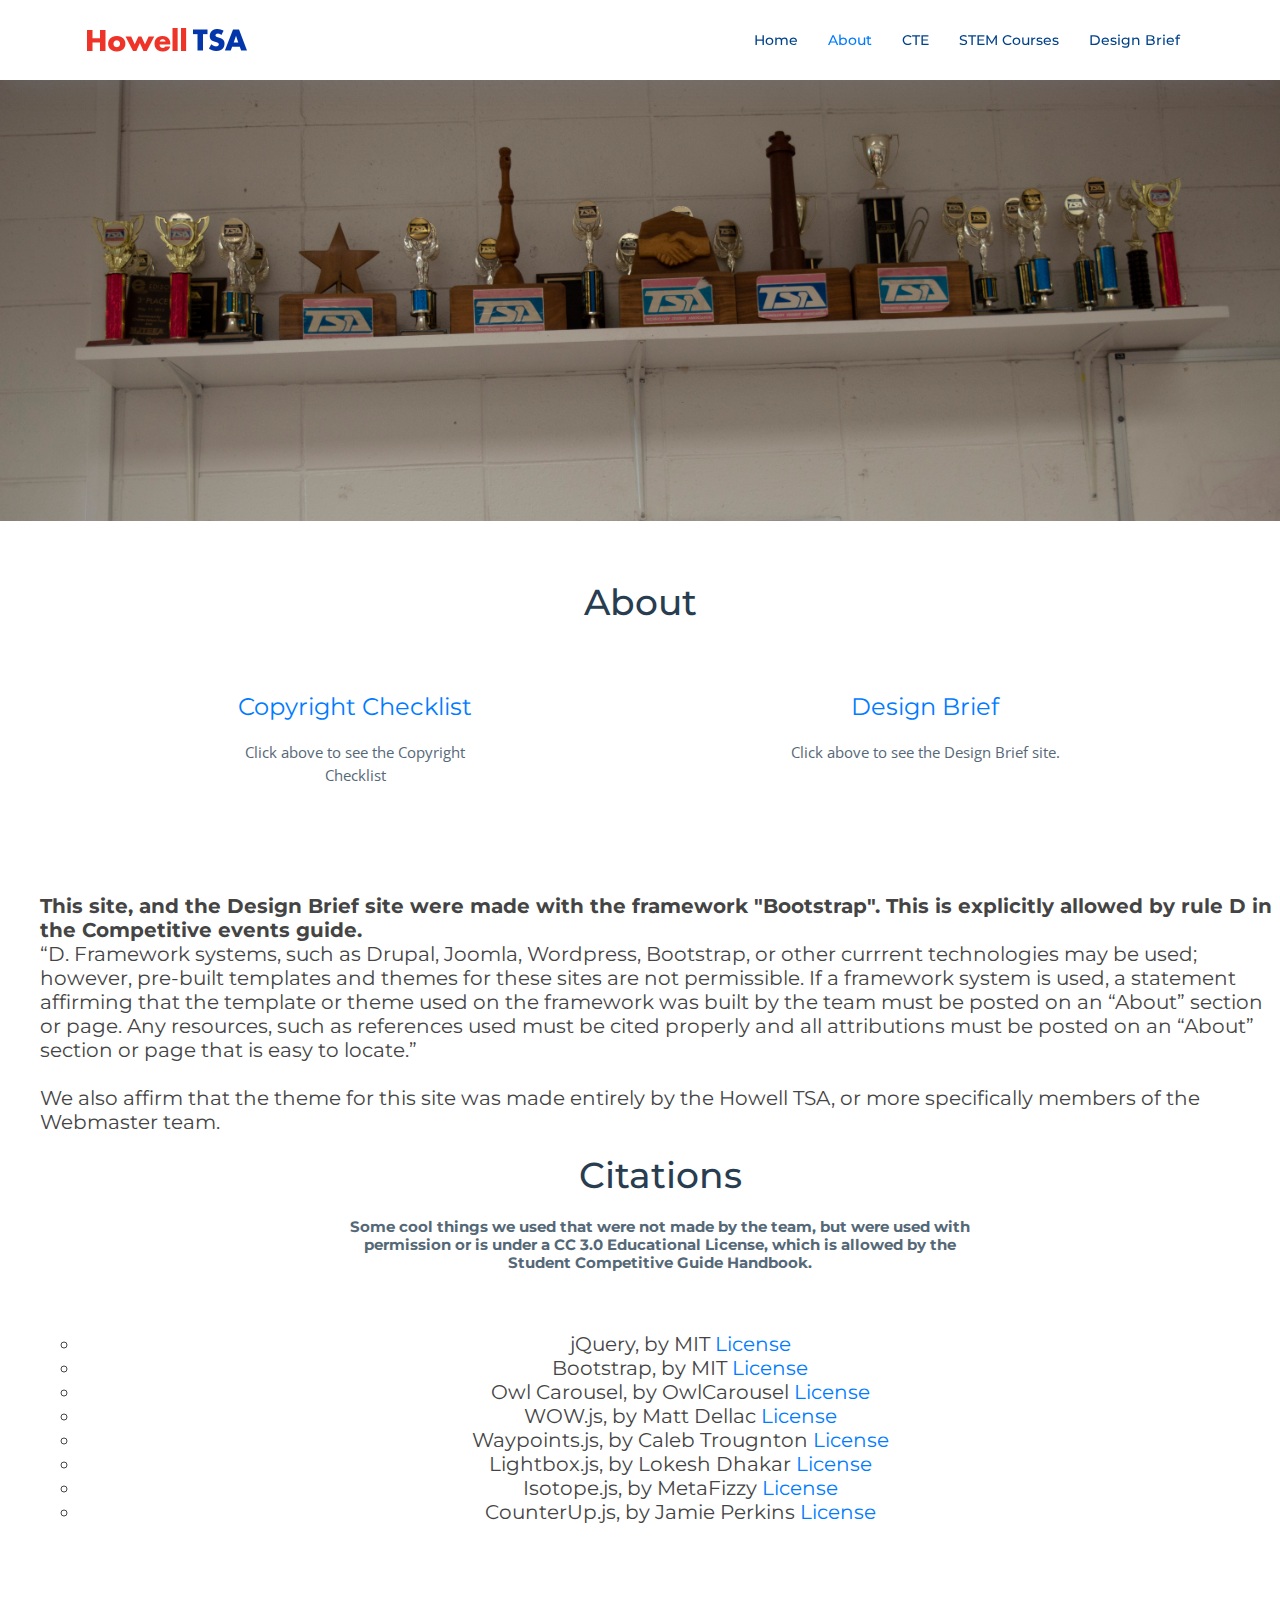
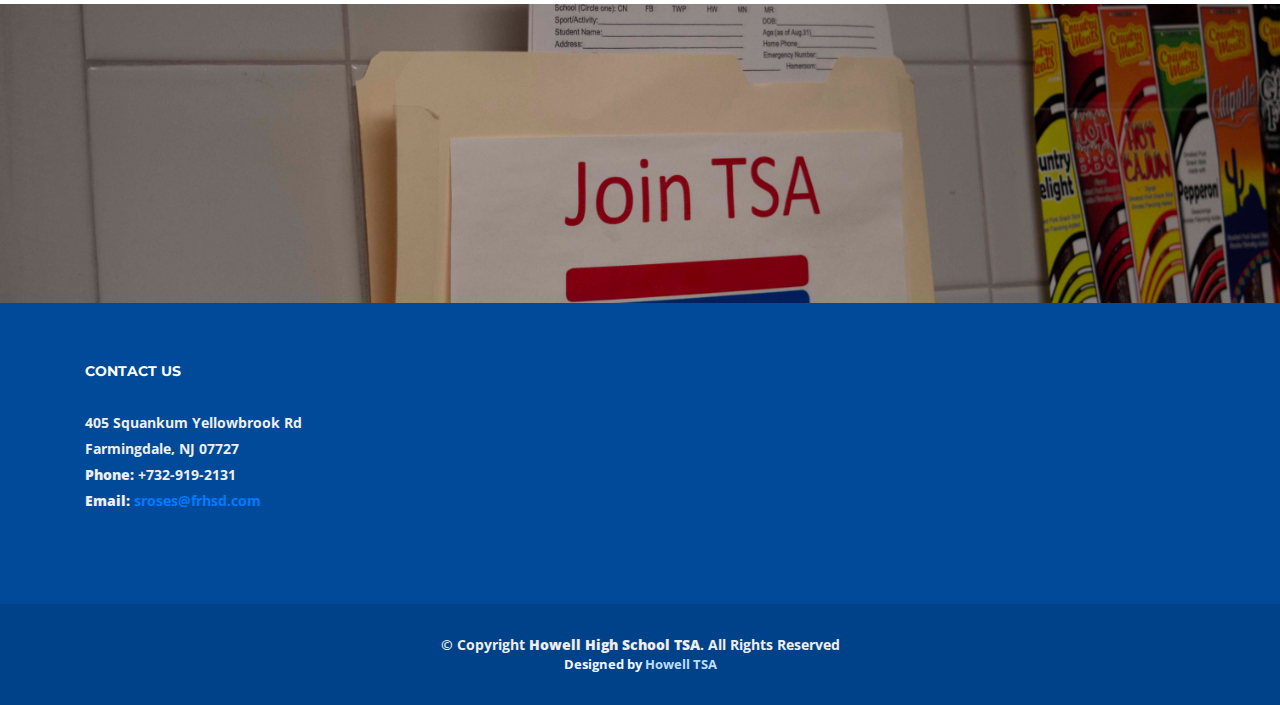
==== commit 42d9d85e: "preloader" ====
--- a/about.html
+++ b/about.html
@@ -186,7 +186,9 @@
 
   <a href="#" class="back-to-top"><i class="fa fa-chevron-up"></i></a>
   <!-- Uncomment below i you want to use a preloader -->
-  <!-- <div id="preloader"></div> -->
+  <div id="preloader">
+  <img src="img/preloader.gif" alt="">
+  </div>
 
   <!-- JavaScript Libraries -->
   <script src="lib/jquery/jquery.min.js"></script>
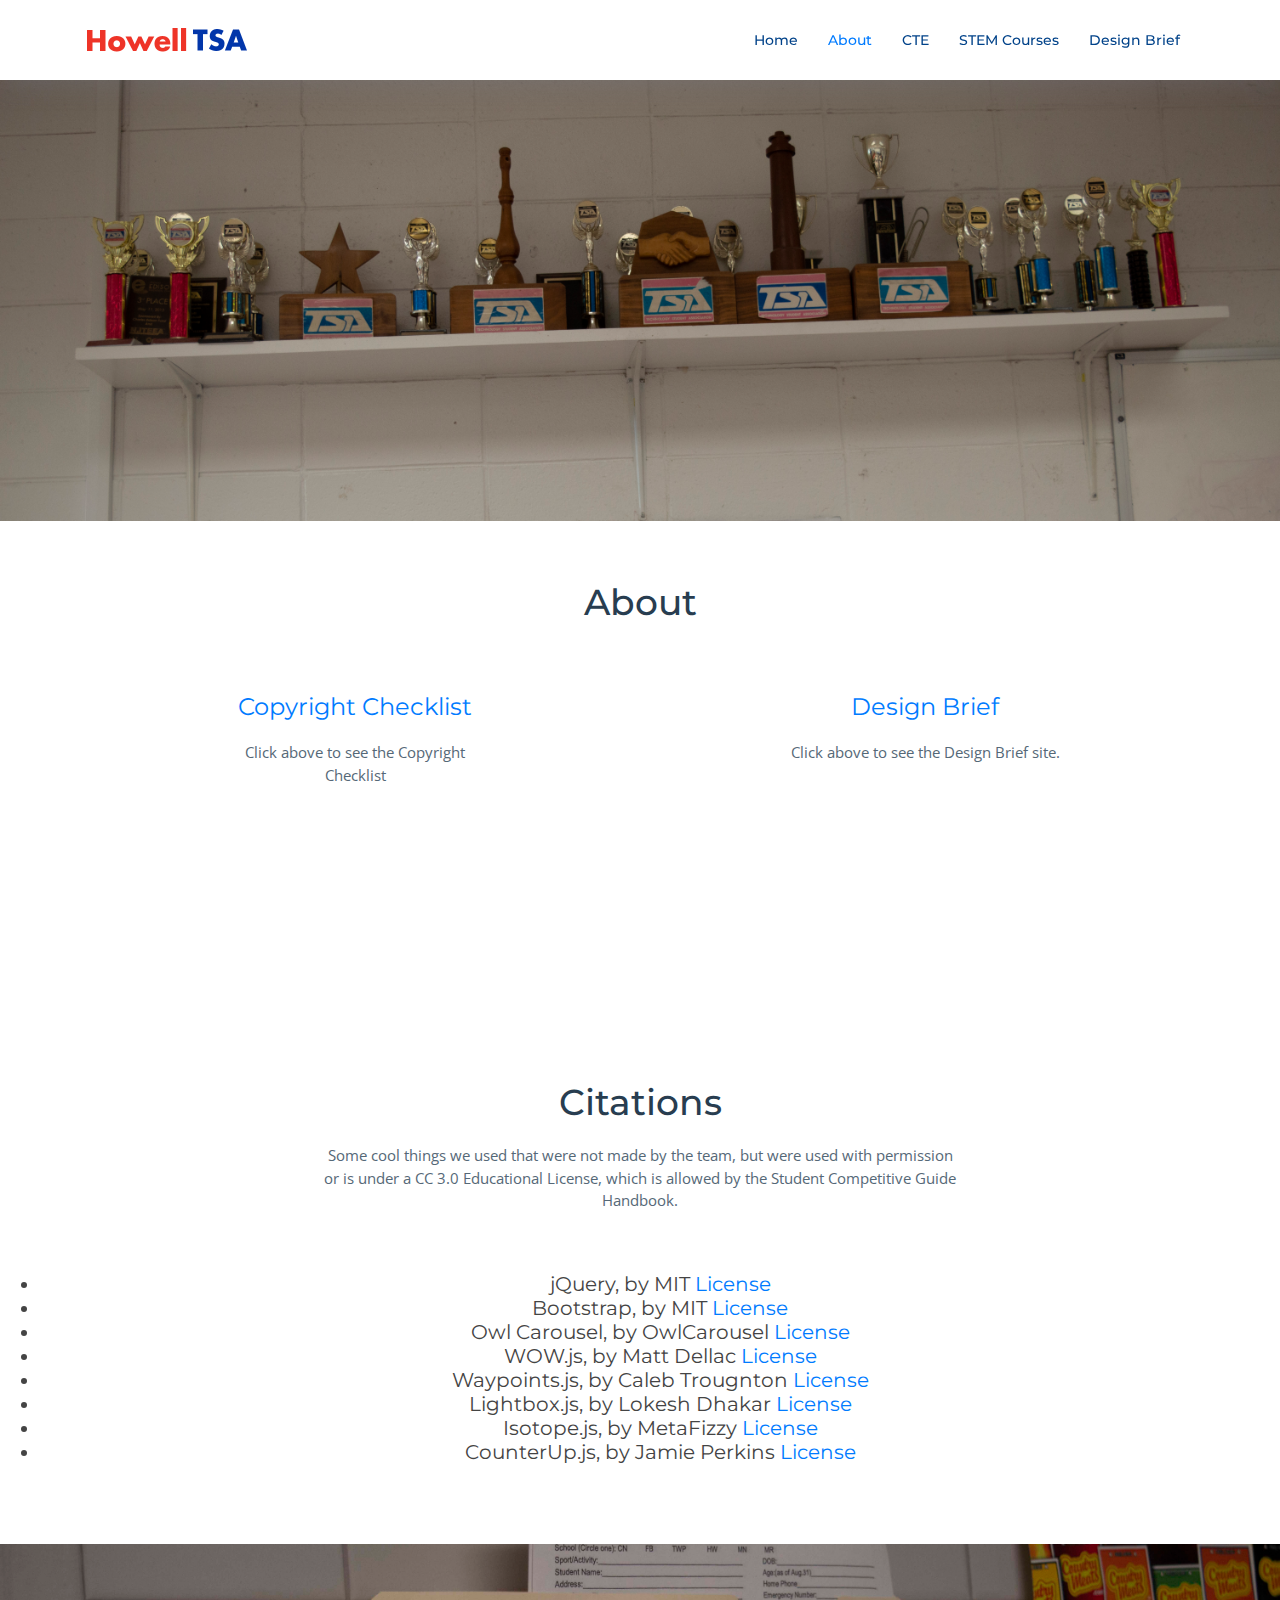
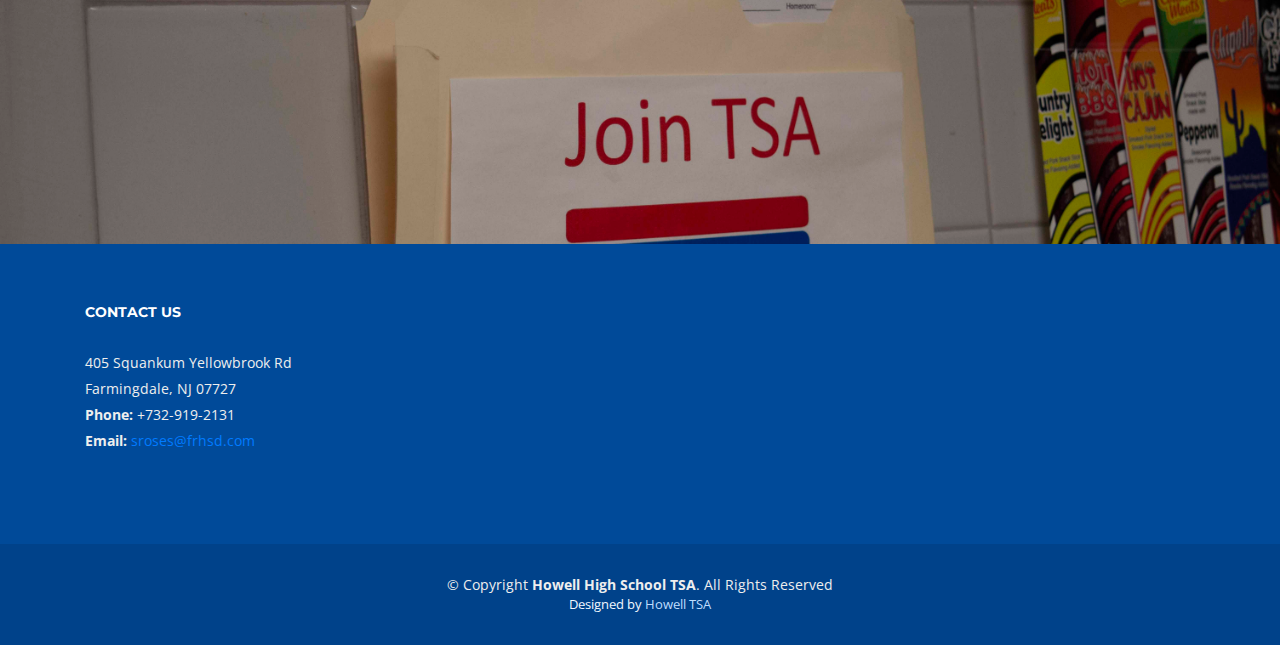
==== commit 6c7f88dd: "about" ====
--- a/about.html
+++ b/about.html
@@ -100,27 +100,18 @@
 	</div>
     </div>
 </div>
-<br>
-<br>
+<div class="row about-extra">
+          <div class="col-lg-6 wow fadeInUp">
+            <img src="img/rules.jpg" class="img-fluid" alt="">
+          </div>
+          <div class="col-lg-6 wow fadeInUp pt-5 pt-lg-0">
+            <h4>Framework</h4>
+            <p><b>
+            This site, and the Design Brief site were made with the framework "Bootstrap". This is explicitly allowed by rule D in the Competitive events guide. We also affirm that the theme for this site was made entirely by the Howell TSA, or more specifically members of the Webmaster team.
+            </b></p>
+          </div>
+        </div>
 
-<div>
-    <h5>
-        <ul>
-           <div> 
-		<h5><b>This site, and the Design Brief site were made with the framework "Bootstrap". This is explicitly allowed by rule D in the Competitive events guide.</b>
-		<br>
-		<q>D. Framework systems, such as Drupal, Joomla,
-Wordpress, Bootstrap, or other currrent technologies
-may be used; however, pre-built templates and
-themes for these sites are not permissible. If a
-framework system is used, a statement affirming
-that the template or theme used on the framework
-was built by the team must be posted on an “About”
-section or page. Any resources, such as references
-used must be cited properly and all attributions must
-be posted on an “About” section or page that is easy
-to locate.</q><br><br>
-<b> <h5> We also affirm that the theme for this site was made entirely by the Howell TSA, or more specifically members of the Webmaster team.</h5>
 		
 <header class="section-header">
           <h3>Citations</h3>
@@ -185,10 +176,7 @@
   </footer><!-- #footer -->
 
   <a href="#" class="back-to-top"><i class="fa fa-chevron-up"></i></a>
-  <!-- Uncomment below i you want to use a preloader -->
-  <div id="preloader">
-  <img src="img/preloader.gif" alt="">
-  </div>
+  <div id="preloader"></div>
 
   <!-- JavaScript Libraries -->
   <script src="lib/jquery/jquery.min.js"></script>
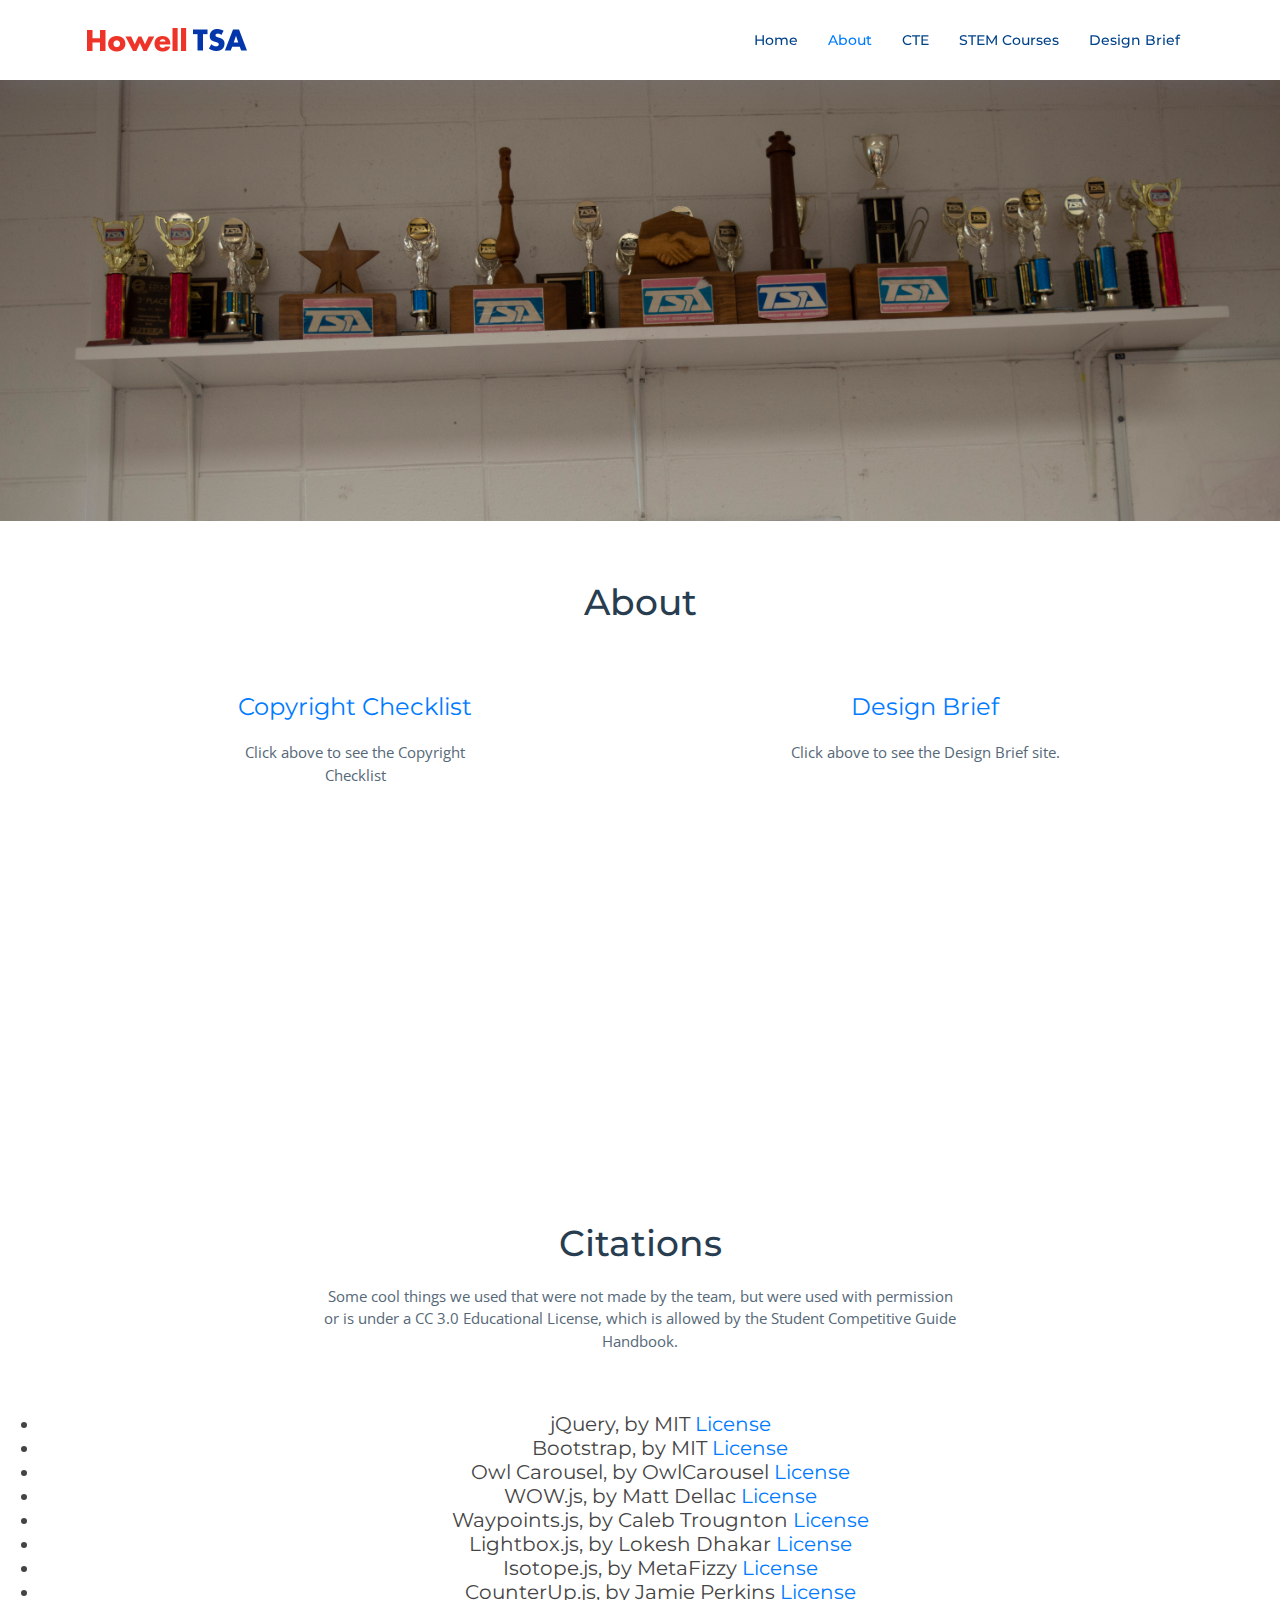
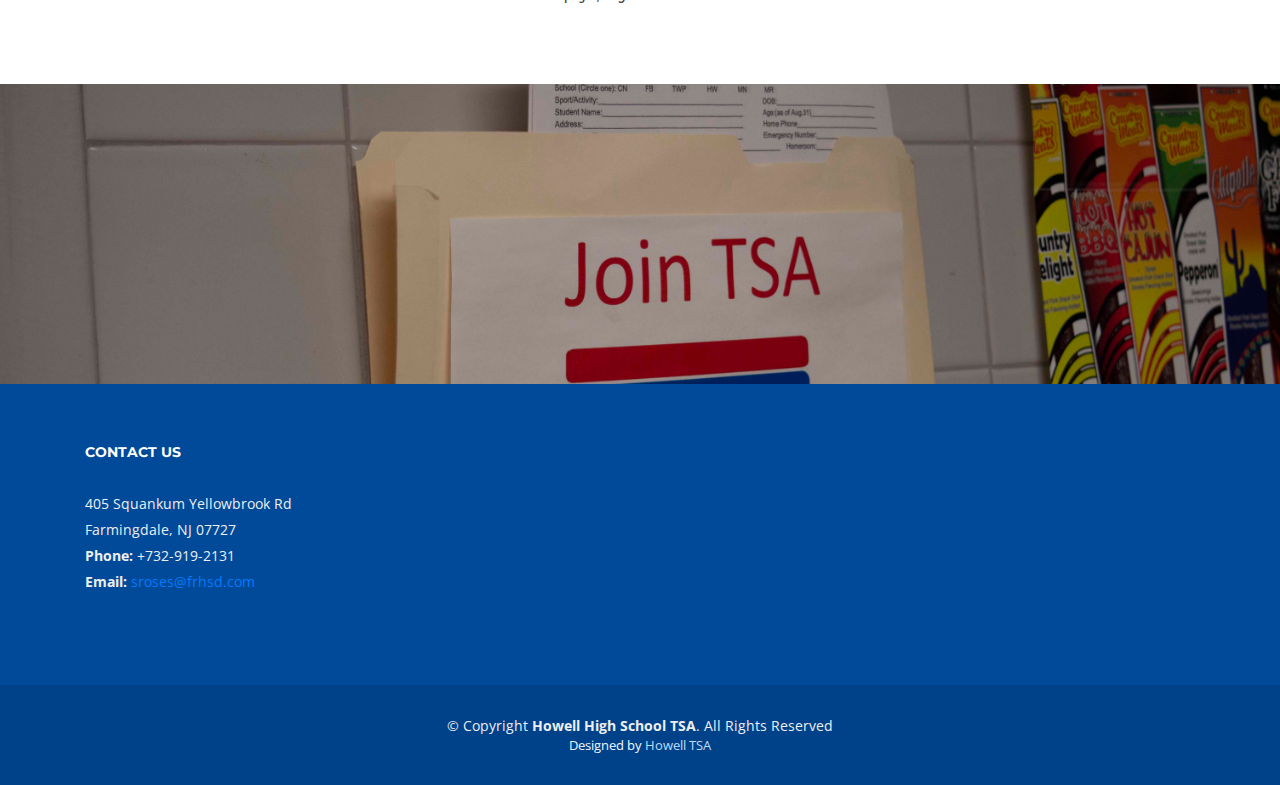
==== commit ce0b45cc: "Update about.html" ====
--- a/about.html
+++ b/about.html
@@ -102,7 +102,7 @@
 </div>
 <div class="row about-extra">
           <div class="col-lg-6 wow fadeInUp">
-            <img src="img/rules.jpg" class="img-fluid" alt="">
+            <img src="img/rules.JPG" class="img-fluid" alt="">
           </div>
           <div class="col-lg-6 wow fadeInUp pt-5 pt-lg-0">
             <h4>Framework</h4>
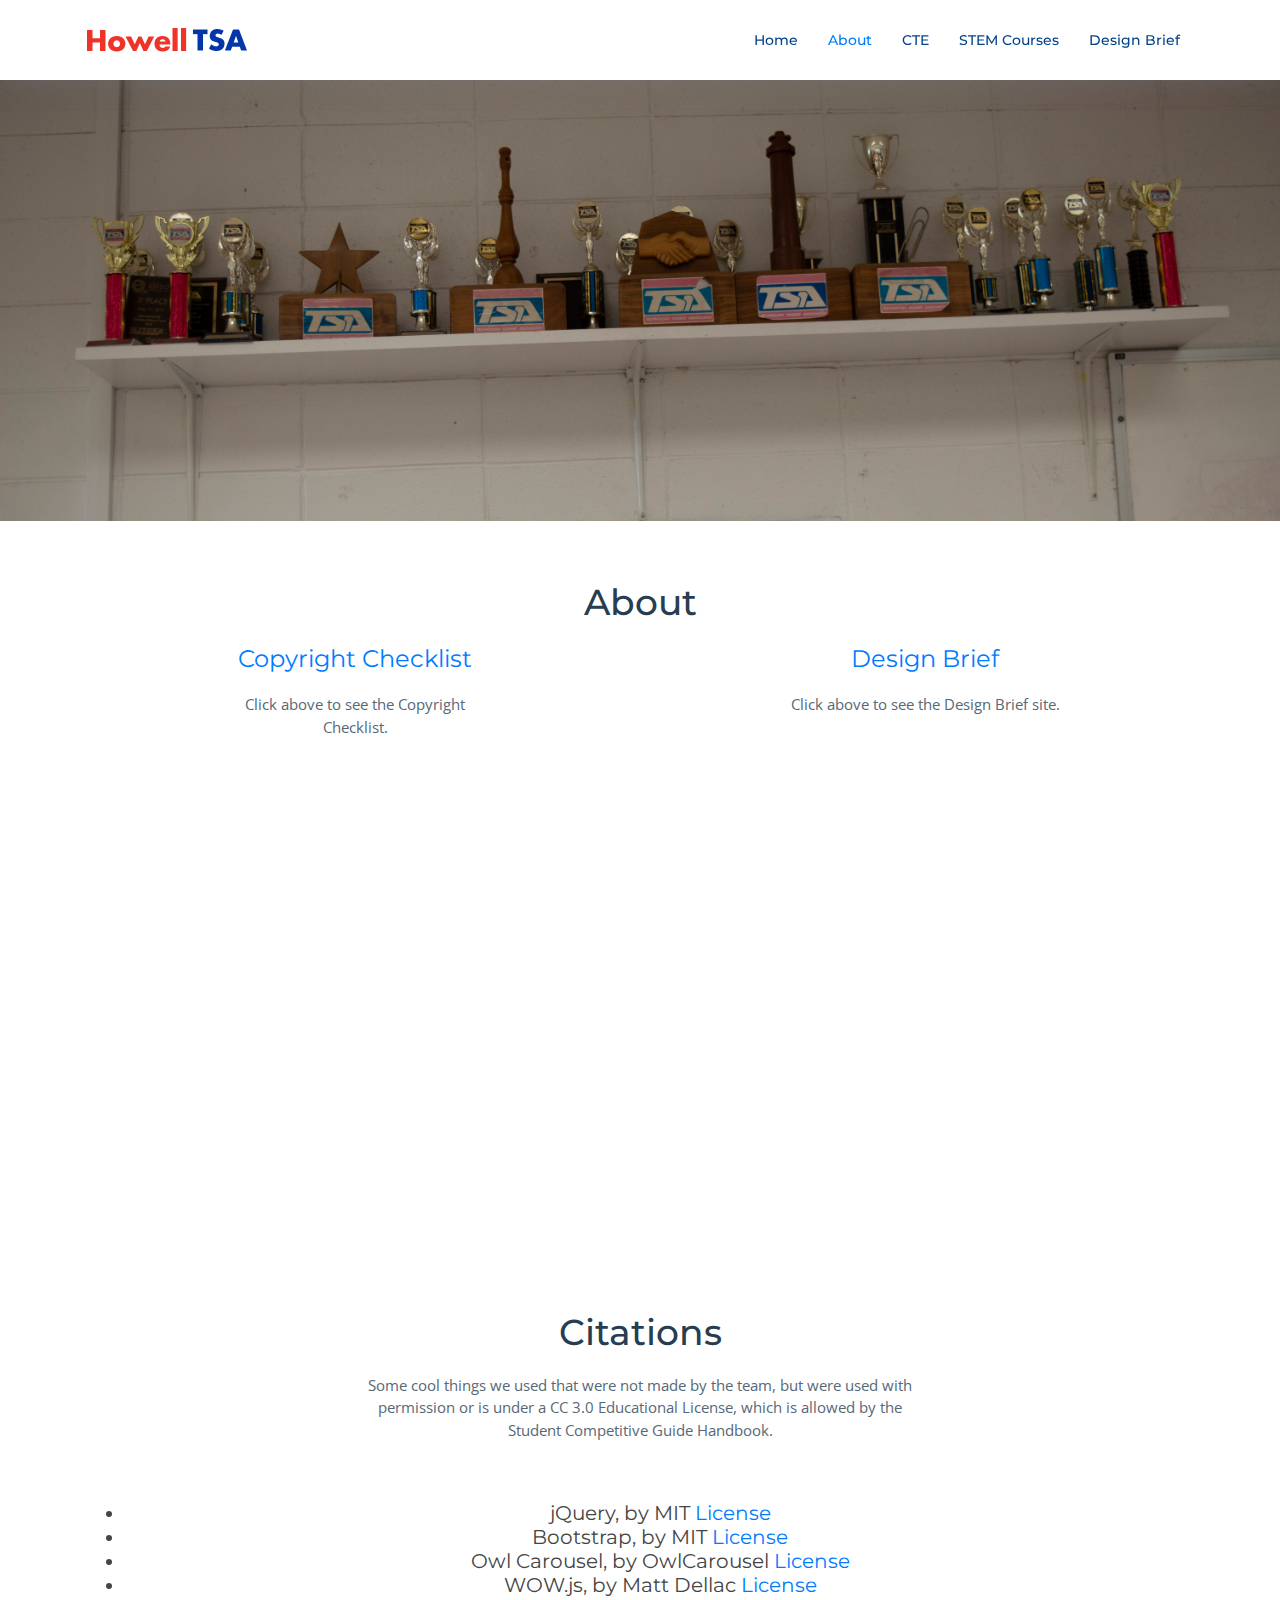
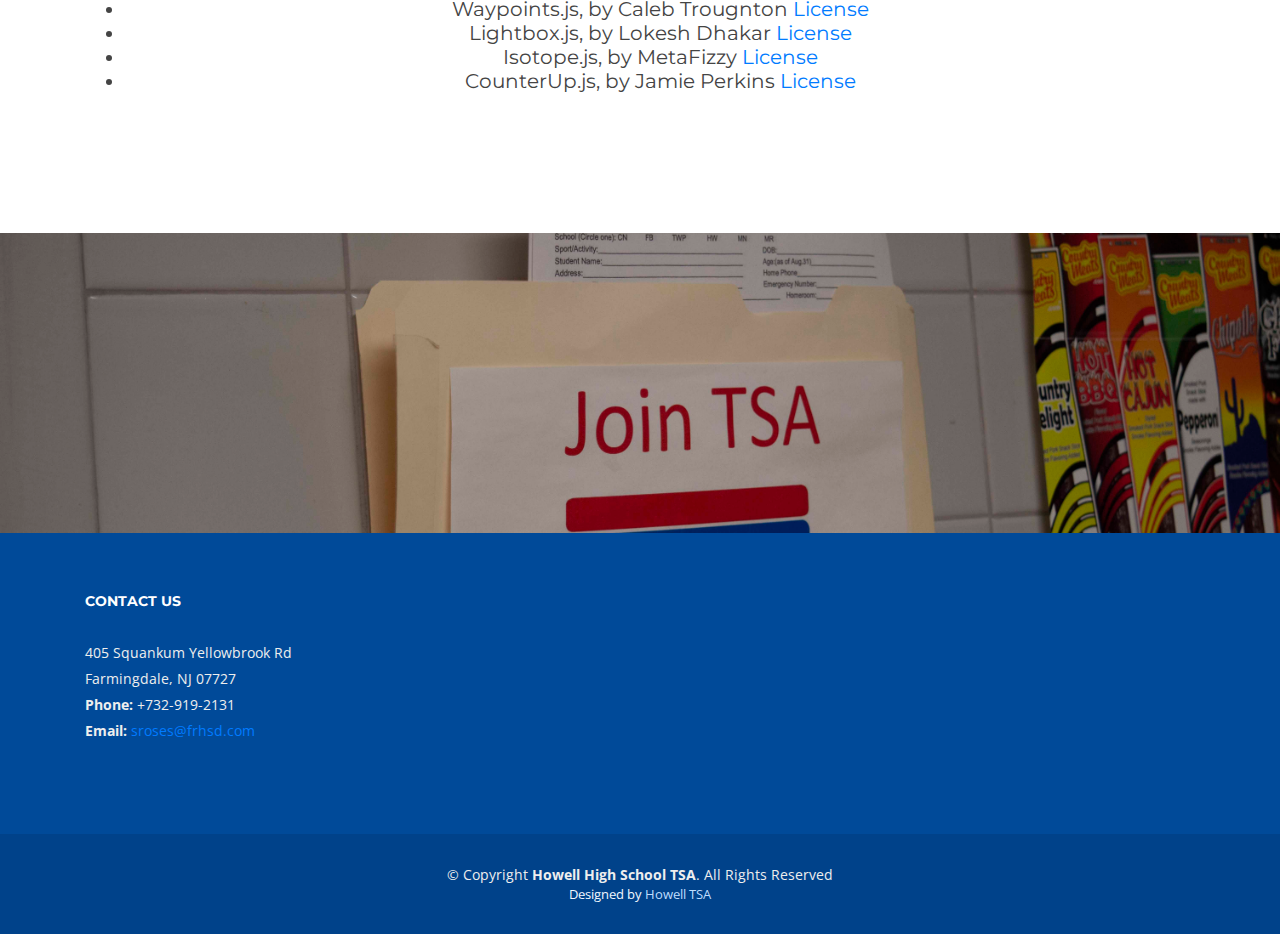
==== commit c2db1947: "grammar" ====
--- a/about.html
+++ b/about.html
@@ -75,19 +75,18 @@
     <!--==========================
       About Us Section
     ============================-->
-    <section id="about">
+        <section id="about">
       <div class="container">
 
         <header class="section-header">
           <h3>About</h3>
-		  <br>
-		  <br>
+		</header>
 <div class="well text-center">
    <div class="row">
         <div class="col-md-6">
 		<header class="section-header">
           <center><h4><a href="https://goo.gl/T4bQJM">Copyright Checklist</a></h4></center>
-          <p>Click above to see the Copyright Checklist</p>
+          <p>Click above to see the Copyright Checklist.</p>
 		  
         </header>
 		</div>
@@ -100,19 +99,23 @@
 	</div>
     </div>
 </div>
-<div class="row about-extra">
+<section id="about">
+   <div class="container">
+        <div class="row about-extra">
           <div class="col-lg-6 wow fadeInUp">
             <img src="img/rules.JPG" class="img-fluid" alt="">
           </div>
           <div class="col-lg-6 wow fadeInUp pt-5 pt-lg-0">
             <h4>Framework</h4>
-            <p><b>
+            <p>
             This site, and the Design Brief site were made with the framework "Bootstrap". This is explicitly allowed by rule D in the Competitive events guide. We also affirm that the theme for this site was made entirely by the Howell TSA, or more specifically members of the Webmaster team.
-            </b></p>
+            </p>
           </div>
         </div>
-
-		
+	   </div>
+</section>
+	<section id="about">
+   <div class="container">	
 <header class="section-header">
           <h3>Citations</h3>
           <p>Some cool things we used that were not made by the team, but were used with permission or is under a CC 3.0 Educational License, which is allowed by the Student Competitive Guide Handbook. </p>
@@ -136,11 +139,10 @@
 	 </div>
 	 </center>
     </section><!-- #about -->
-	
+	</section>
 	      <div class="intro-img">
         <img src="img/jointsaslim.jpg" alt="" class="img-fluid">
       </div>
-
   <!--==========================
     Footer
   ============================-->
